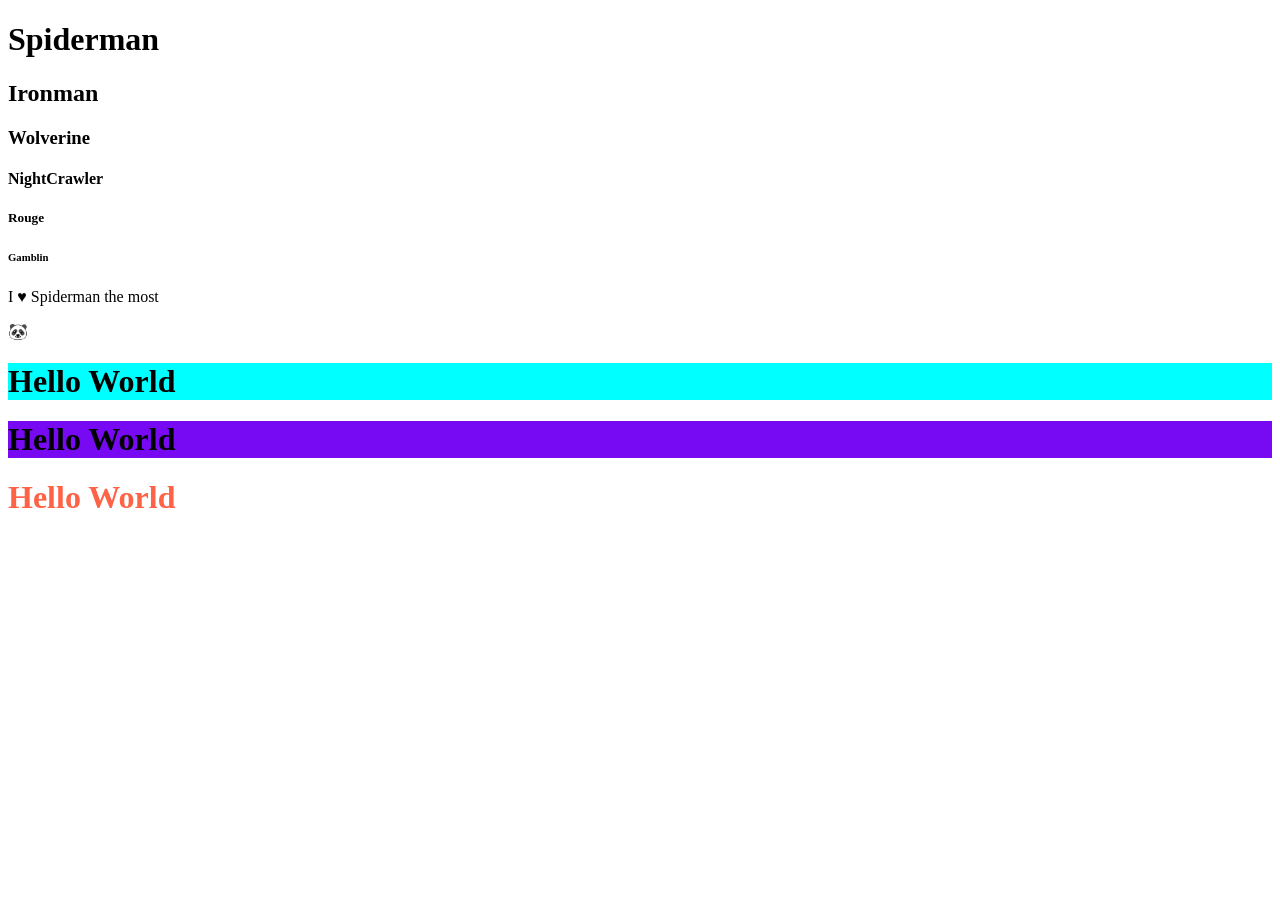
==== 01-tutorial.html @ 2d160beb "basket" ====
<!DOCTYPE html>
<html>
        <head>
            <title>Marvel Madness</title>
        </head>
        <body>
            <h1>Spiderman</h1>
            <h2>Ironman</h2>
            <h3>Wolverine</h3>
            <h4>NightCrawler</h4>
            <h5>Rouge</h5>
            <h6>Gamblin</h6>
            <p>I &hearts; Spiderman the most</p>
            <p>&#128060;</p>
            <h1 style="background-color: aqua;">Hello World</h1>     
            <h1 style="background-color: rgb(119, 10, 243);">Hello World</h1>   
            <h1 style="color:Tomato;">Hello World</h1>  
        </body>
</html>
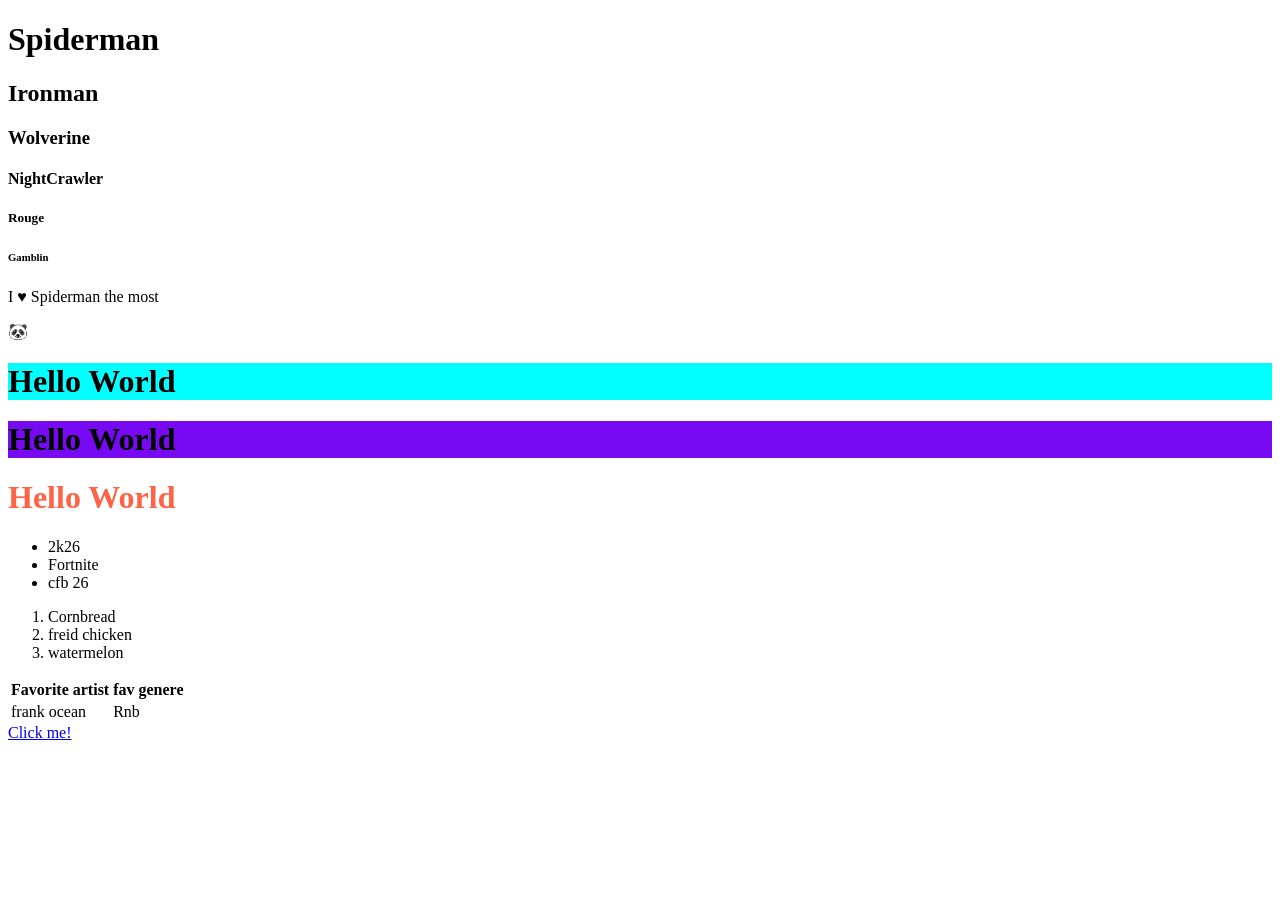
==== commit 7ca590ee: "smash karts" ====
--- a/01-tutorial.html
+++ b/01-tutorial.html
@@ -1,7 +1,7 @@
 <!DOCTYPE html>
 <html>
         <head>
-            <title>Marvel Madness</title>
+            <title>Favorite things</title>
         </head>
         <body>
             <h1>Spiderman</h1>
@@ -15,5 +15,31 @@
             <h1 style="background-color: aqua;">Hello World</h1>     
             <h1 style="background-color: rgb(119, 10, 243);">Hello World</h1>   
             <h1 style="color:Tomato;">Hello World</h1>  
-        </body>
+            <ul>
+                <li>2k26</li>
+                <li>Fortnite</li>
+                <li>cfb 26</li>
+                
+            </ul>
+            <ol><li>Cornbread</li>
+                <li>freid chicken</li>
+                <li>watermelon</li></ol>
+            
+
+                <table>
+            <tr>
+                <th>Favorite artist</th>
+                <th>fav genere</th>
+
+            </tr>
+            <tr>
+            <td>frank ocean</td> 
+             <td>Rnb</td>
+                    </tr>
+                </table>
+
+              <a href="https://nba.2k.com/2k26/">Click me!</a>
+
+
+            </body>
 </html>
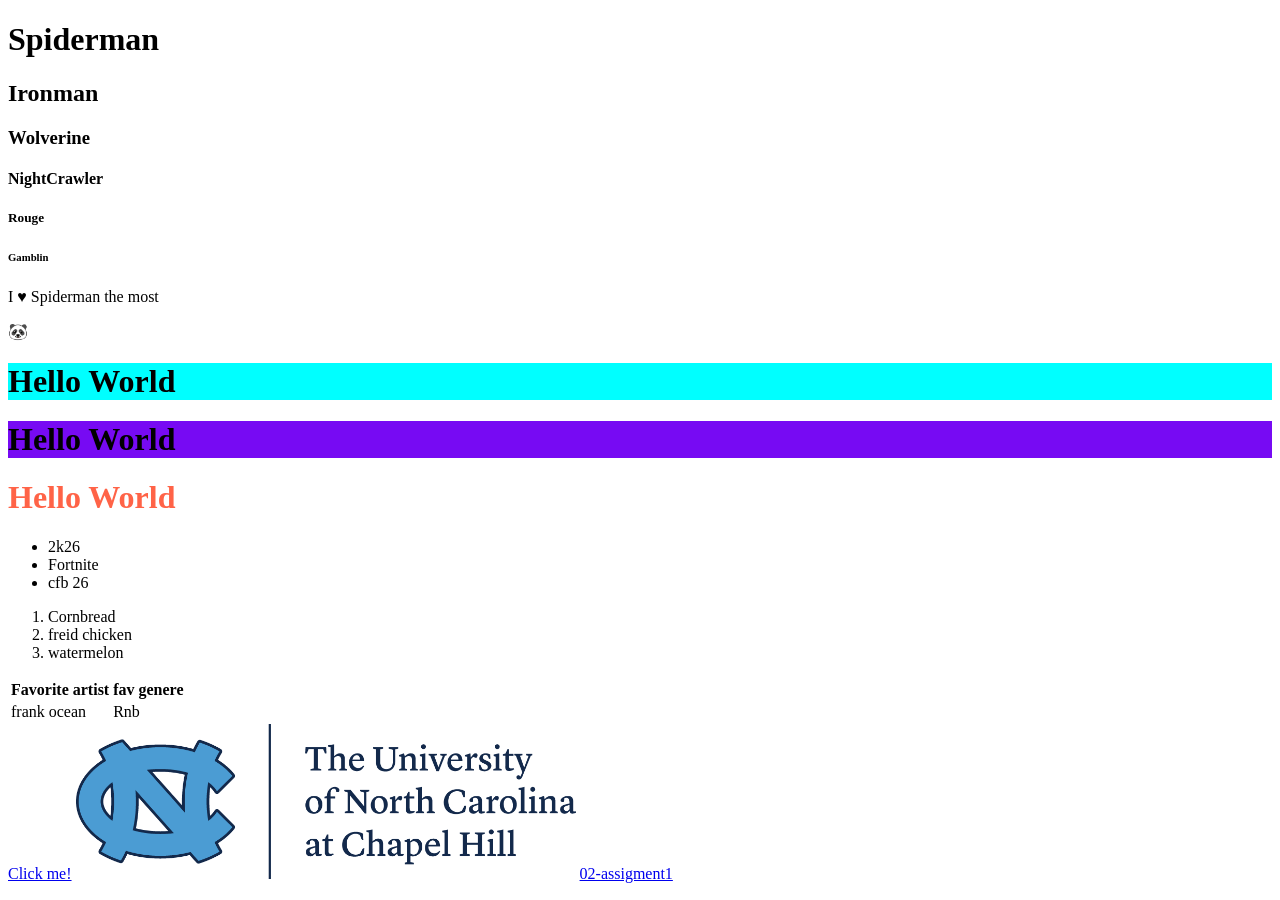
==== commit 2b00ad49: "github" ====
--- a/01-tutorial.html
+++ b/01-tutorial.html
@@ -2,12 +2,13 @@
 <html>
         <head>
             <title>Favorite things</title>
+            <link rel="icon" type="image/x-icon" href="images.2/favicon (1).ico">
         </head>
         <body>
             <h1>Spiderman</h1>
             <h2>Ironman</h2>
             <h3>Wolverine</h3>
-            <h4>NightCrawler</h4>
+            <h4>NightCrawler</h4> 
             <h5>Rouge</h5>
             <h6>Gamblin</h6>
             <p>I &hearts; Spiderman the most</p>
@@ -39,7 +40,7 @@
                 </table>
 
               <a href="https://nba.2k.com/2k26/">Click me!</a>
-
-
+               <img src="images.2/University_Signature_CarolinaBlue_Navy_rgb_h.png" alt="unc tar heels " width="500px ">
+               <a href="C:\Users\Middle 4 Dynabook\Desktop\sugilliam.github.io\02-assigment1.html">02-assigment1</a>
             </body>
 </html>
